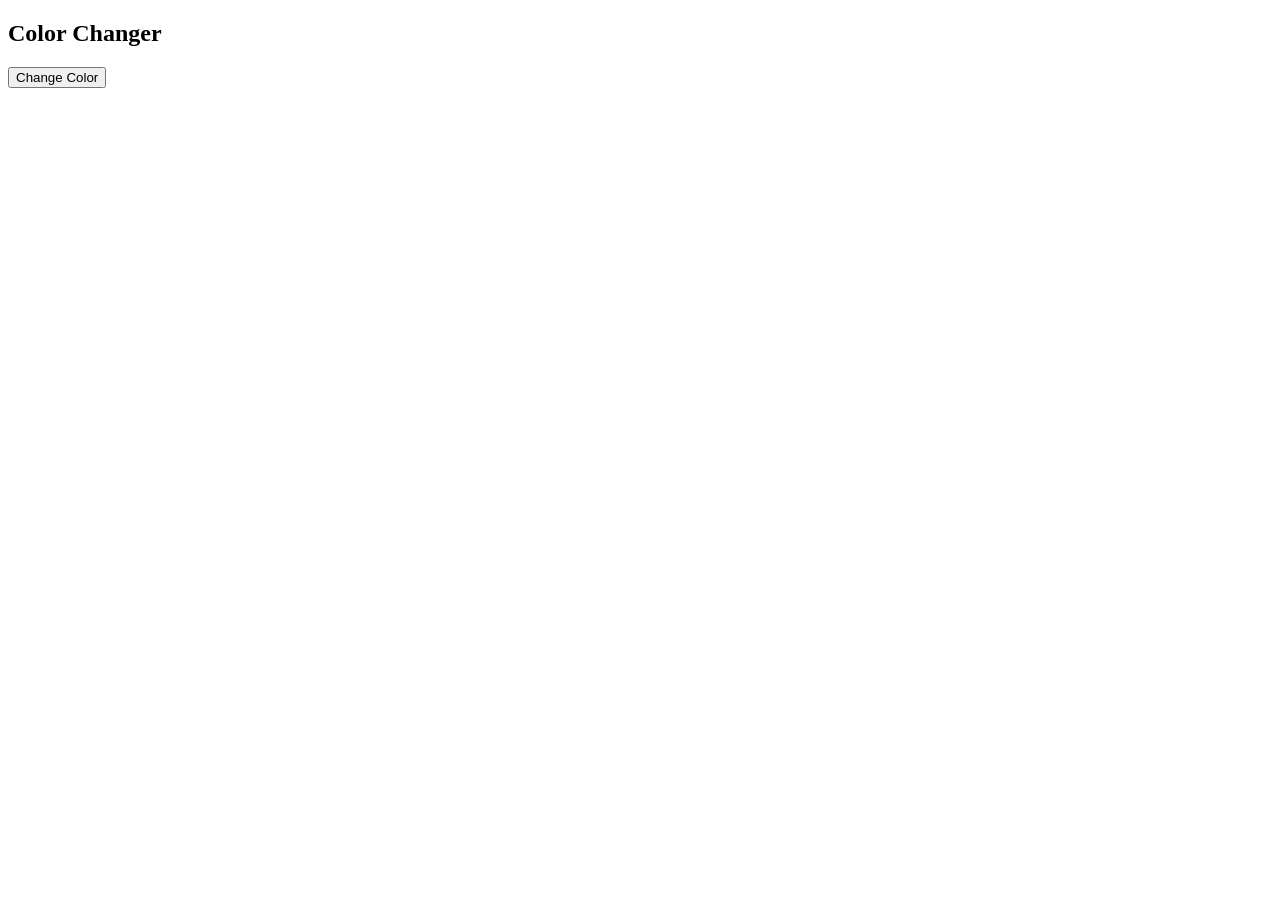
==== color-changer/index.html @ efd58caa "Create index.html" ====
<!DOCTYPE html>
<html>
<body>

<h2>Color Changer</h2>

<button onclick="changeColor()">Change Color</button>

<script>
function changeColor() {
  document.body.style.backgroundColor = "lightblue";
}
</script>

</body>
</html>
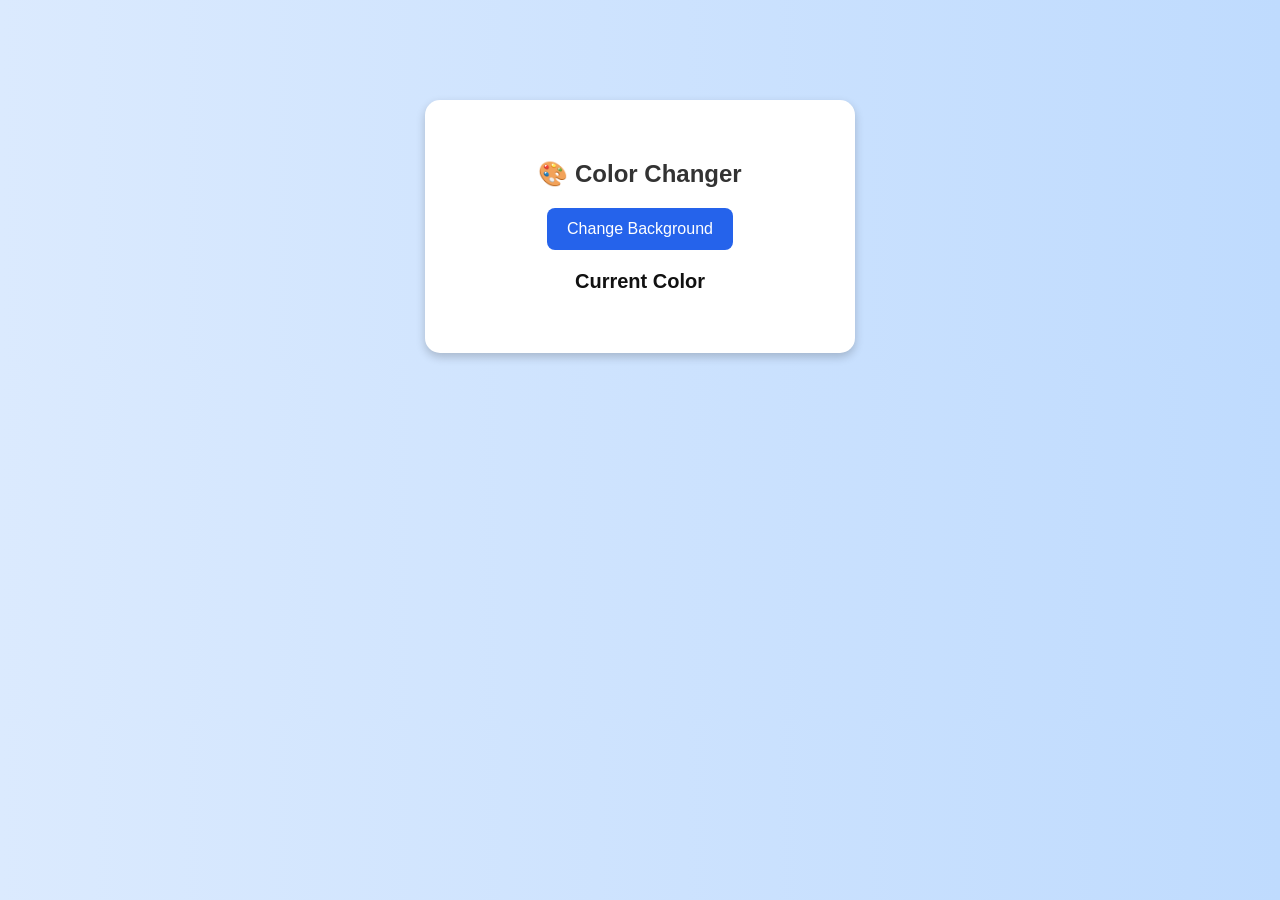
==== commit 65cd193f: "Built interactive color changer using JavaScript" ====
--- a/color-changer/index.html
+++ b/color-changer/index.html
@@ -1,16 +1,96 @@
 <!DOCTYPE html>
 <html>
+
+<head>
+  <title>Color Changer</title>
+
+  <style>
+    body {
+      font-family: Arial, sans-serif;
+      text-align: center;
+      margin-top: 100px;
+      transition: background 0.5s ease;
+      background: linear-gradient(to right, #dbeafe, #bfdbfe);
+    }
+
+    .container {
+      background-color: white;
+      width: 350px;
+      margin: auto;
+      padding: 40px;
+      border-radius: 15px;
+      box-shadow: 0 4px 10px rgba(0,0,0,0.2);
+    }
+
+    h2 {
+      color: #333;
+      margin-bottom: 20px;
+    }
+
+    button {
+      padding: 12px 20px;
+      border: none;
+      border-radius: 8px;
+      background-color: #2563eb;
+      color: white;
+      font-size: 16px;
+      cursor: pointer;
+      transition: 0.3s;
+    }
+
+    button:hover {
+      background-color: #1d4ed8;
+      transform: scale(1.05);
+    }
+
+    #colorName {
+      margin-top: 20px;
+      font-size: 20px;
+      font-weight: bold;
+      color: #111;
+    }
+  </style>
+</head>
+
 <body>
 
-<h2>Color Changer</h2>
+  <div class="container">
 
-<button onclick="changeColor()">Change Color</button>
+    <h2>🎨 Color Changer</h2>
 
-<script>
-function changeColor() {
-  document.body.style.backgroundColor = "lightblue";
-}
-</script>
+    <button onclick="changeColor()">
+      Change Background
+    </button>
+
+    <p id="colorName">Current Color</p>
+
+  </div>
+
+  <script>
+
+    const colors = [
+      "#FFB6C1",
+      "#FFD700",
+      "#90EE90",
+      "#87CEFA",
+      "#DDA0DD",
+      "#FFA07A",
+      "#20B2AA"
+    ];
+
+    function changeColor() {
+
+      let randomColor =
+        colors[Math.floor(Math.random() * colors.length)];
+
+      document.body.style.background = randomColor;
+
+      document.getElementById("colorName").innerText =
+        "Current Color: " + randomColor;
+    }
+
+  </script>
 
 </body>
-</html>
+
+</html>
